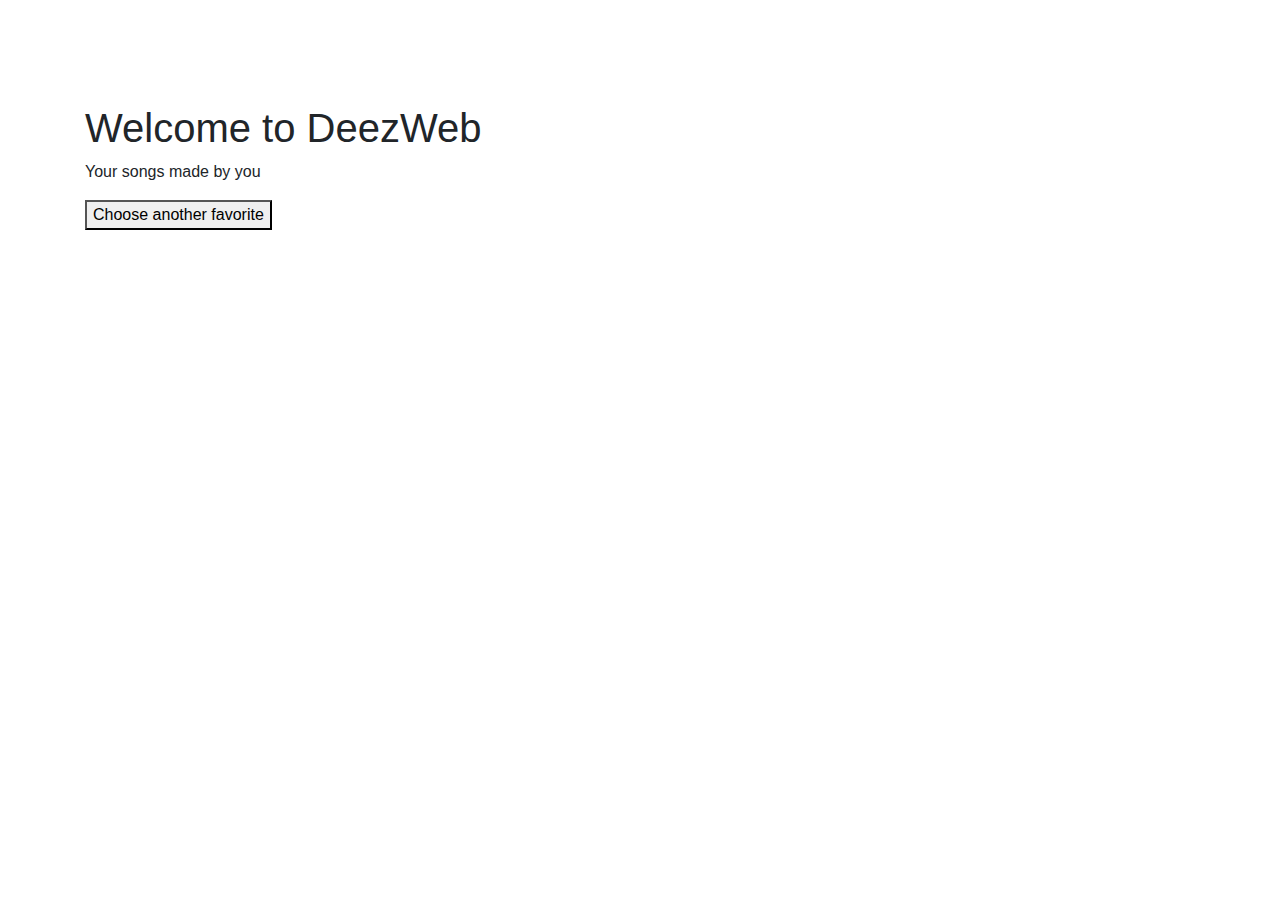
==== index.html @ 997ae9cb "initialisation index" ====
<!DOCTYPE html>
<html>

<head>
    <meta charset='utf-8'>
    <meta http-equiv='X-UA-Compatible' content='IE=edge'>
    <title>DeezWeb ♫</title>
    <meta name='viewport' content='width=device-width, initial-scale=1'>
    <link rel="icon" type="image/png" href="/img/favicon.png" />
    <link rel="stylesheet" href="https://use.fontawesome.com/releases/v5.8.1/css/all.css"
        integrity="sha384-50oBUHEmvpQ+1lW4y57PTFmhCaXp0ML5d60M1M7uH2+nqUivzIebhndOJK28anvf" crossorigin="anonymous">
    <link rel="stylesheet" href="https://stackpath.bootstrapcdn.com/bootstrap/4.3.1/css/bootstrap.min.css"
        integrity="sha384-ggOyR0iXCbMQv3Xipma34MD+dH/1fQ784/j6cY/iJTQUOhcWr7x9JvoRxT2MZw1T" crossorigin="anonymous">
    <link rel='stylesheet' type='text/css' media='screen' href='css/style.css'>
    <link rel='stylesheet' type='text/css' media='screen' href='css/index.css'>
</head>

<body>
    <nav class="navbar navbar-dark navbar-expand-sm">
        <a class="navbar-brand" href="index.html">DeezWeb</a>
        <button class="navbar-toggler" type="button" data-toggle="collapse" data-target="#navbarNavDropdown"
            aria-controls="navbarNavDropdown" aria-expanded="false" aria-label="Toggle navigation">
            <span class="navbar-toggler-icon"></span>
        </button>
        <div class="collapse navbar-collapse" id="navbarNavDropdown">
            <ul class="navbar-nav">
                <li class="nav-item active">
                    <a class="nav-link" href="index.html"><i class="fas fa-home"></i> Accueil </a>
                </li>
                <li class="nav-item">
                    <a class="nav-link" href="search.html"><i class="fas fa-search"></i> Rechercher un titre</a>
                </li>
                <li class="nav-item">
                    <a class="nav-link favorites-link" href="favorites.html"><i class="far fa-heart"></i> Mes
                        Favoris</a>
                </li>
            </ul>
        </div>
    </nav>
    <main class="container mt-5">
        <section class="blockTitle">
            <h1>Welcome to DeezWeb</h1>
            <p class="instruction">Your songs made by you</p>
        </section>
        <section class="randomFavorite" id="randomFavorite"></section>
        <button id="changeTrack" class="changeTrack">Choose another favorite</button>
    </main>

    <!--SCRIPT JS-->
    <script src="https://cdnjs.cloudflare.com/ajax/libs/jquery/3.4.0/jquery.min.js"
        integrity="sha256-BJeo0qm959uMBGb65z40ejJYGSgR7REI4+CW1fNKwOg=" crossorigin="anonymous"></script>
    <script src="https://cdnjs.cloudflare.com/ajax/libs/popper.js/1.14.7/umd/popper.min.js"
        integrity="sha384-UO2eT0CpHqdSJQ6hJty5KVphtPhzWj9WO1clHTMGa3JDZwrnQq4sF86dIHNDz0W1"
        crossorigin="anonymous"></script>
    <script src="https://stackpath.bootstrapcdn.com/bootstrap/4.3.1/js/bootstrap.min.js"
        integrity="sha384-JjSmVgyd0p3pXB1rRibZUAYoIIy6OrQ6VrjIEaFf/nJGzIxFDsf4x0xIM+B07jRM"
        crossorigin="anonymous"></script>
    <script src='js/index.js'></script>


    <!-- VIDEO -->
    <video autoplay loop muted id="bgvid">
        <source src="vid/bg-vid.mp4" type="video/mp4">

</body>

</html>
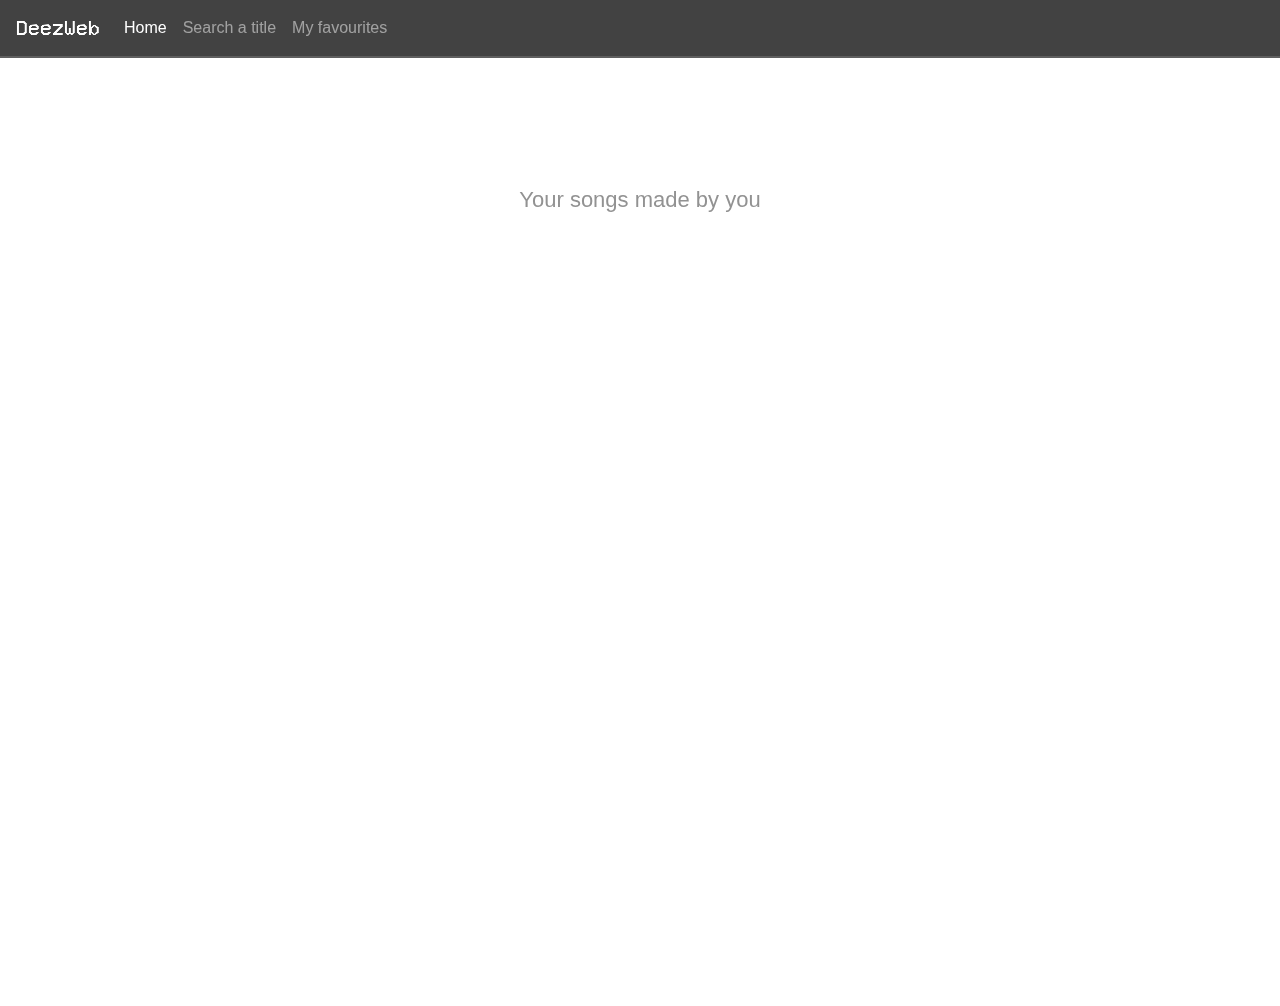
==== commit ee968286: "vf index" ====
--- a/index.html
+++ b/index.html
@@ -4,11 +4,8 @@
 <head>
     <meta charset='utf-8'>
     <meta http-equiv='X-UA-Compatible' content='IE=edge'>
-    <title>DeezWeb ♫</title>
+    <title>SpotiDeezWeb</title>
     <meta name='viewport' content='width=device-width, initial-scale=1'>
-    <link rel="icon" type="image/png" href="/img/favicon.png" />
-    <link rel="stylesheet" href="https://use.fontawesome.com/releases/v5.8.1/css/all.css"
-        integrity="sha384-50oBUHEmvpQ+1lW4y57PTFmhCaXp0ML5d60M1M7uH2+nqUivzIebhndOJK28anvf" crossorigin="anonymous">
     <link rel="stylesheet" href="https://stackpath.bootstrapcdn.com/bootstrap/4.3.1/css/bootstrap.min.css"
         integrity="sha384-ggOyR0iXCbMQv3Xipma34MD+dH/1fQ784/j6cY/iJTQUOhcWr7x9JvoRxT2MZw1T" crossorigin="anonymous">
     <link rel='stylesheet' type='text/css' media='screen' href='css/style.css'>
@@ -25,14 +22,14 @@
         <div class="collapse navbar-collapse" id="navbarNavDropdown">
             <ul class="navbar-nav">
                 <li class="nav-item active">
-                    <a class="nav-link" href="index.html"><i class="fas fa-home"></i> Accueil </a>
+                    <a class="nav-link" href="index.html"><i class="fas fa-home"></i> Home </a>
                 </li>
                 <li class="nav-item">
-                    <a class="nav-link" href="search.html"><i class="fas fa-search"></i> Rechercher un titre</a>
+                    <a class="nav-link" href="search.html"><i class="fas fa-search"></i> Search a title</a>
                 </li>
                 <li class="nav-item">
-                    <a class="nav-link favorites-link" href="favorites.html"><i class="far fa-heart"></i> Mes
-                        Favoris</a>
+                    <a class="nav-link favorites-link" href="favorites.html"><i class="far fa-heart"></i> My
+                        favourites</a>
                 </li>
             </ul>
         </div>
@@ -44,7 +41,10 @@
         </section>
         <section class="randomFavorite" id="randomFavorite"></section>
         <button id="changeTrack" class="changeTrack">Choose another favorite</button>
+        <!--SECTION FOR NO FAV-->
+        <section id="no-fav"></section>
     </main>
+
 
     <!--SCRIPT JS-->
     <script src="https://cdnjs.cloudflare.com/ajax/libs/jquery/3.4.0/jquery.min.js"
--- a/css/style.css
+++ b/css/style.css
@@ -0,0 +1,224 @@
+@font-face {
+    font-family: "vhs";
+    src: url("../font/VCR_OSD_MONO_1.001.ttf") format("truetype");
+}
+
+body {
+    position: relative;
+    color: white;
+}
+
+.navbar {
+    position: relative;
+    z-index: 9999;
+    background-color: #2c2c2ce5;
+    border-bottom: 2px solid #5f5f5f;
+    color: rgb(255, 255, 255);
+}
+
+.navbar-toggler:focus {
+    outline: none;
+}
+
+.navbar-brand {
+    display: flex;
+    align-items: center;
+    font-family: 'vhs';
+}
+
+.container {
+    max-width: 980px;
+    margin: 30px auto 0;
+    position: relative;
+    min-height: 100vh;
+}
+
+.container h1 {
+    font-size: 40px;
+    color: #ffffff;
+    font-family: 'vhs';
+}
+
+.favorites-link i {
+    transition: 0.5s ease-in;
+}
+
+.favorites-link:hover i {
+    color: rgba(223, 21, 21, 0.877);
+    transition: 0.5s ease-in;
+}
+
+.instruction {
+    color: #929292;
+    font-size: 22px;
+    margin-bottom: 20px;
+}
+
+.card {
+    border-radius: 12px;
+    font-size: 14px;
+    margin-bottom: 20px;
+    display: flex;
+    animation: fade 2s ease-out;
+    overflow: hidden;
+    flex-direction: row;
+    flex-wrap: wrap;
+    width: 250px;
+    height: 250px;
+    -webkit-box-shadow: 4px 3px 16px -12px rgba(21, 72, 129, 1);
+    -moz-box-shadow: 4px 3px 16px -12px rgba(21, 72, 129, 1);
+    box-shadow: 4px 3px 16px -12px rgba(21, 72, 129, 1);
+    border: none;
+}
+
+.description {
+    display: flex;
+    flex-direction: row;
+    align-items: center;
+    height: 50%;
+    width: 100%;
+}
+
+.description p {
+    margin: 0;
+}
+
+.cover {
+    max-width: 120px;
+    height: 120px;
+}
+
+.track {
+    height: 100%;
+    word-break: break-word;
+    text-align: center;
+    display: flex;
+    align-items: center;
+    justify-content: center;
+    flex-direction: column;
+    width: 50%;
+}
+
+.song {
+    font-weight: bold;
+    text-align: center;
+}
+
+.credit {
+    display: flex;
+    flex-direction: column;
+    align-items: center;
+    justify-content: center;
+}
+
+.album {
+    font-style: italic;
+    font-size: 10px;
+}
+
+.musicPlayer {
+    height: 50px;
+    width: 90%;
+    margin: 0 auto;
+    outline: none;
+}
+
+.addFavorites, .addFavorites:focus {
+    height: 40px;
+    width: 70%;
+    border-radius: 30px;
+    margin: 0 auto 10px;
+    border: 1px solid transparent;
+    color: white;
+    outline: none;
+    transition: 0.2s ease-in;
+    background-color: rgba(223, 21, 21, 0.877);
+    outline: none;
+}
+
+.addFavorites::after {
+    content: "Ajouter aux favoris";
+}
+
+.removeFavorites::after {
+    content: "Retirer des favoris";
+}
+
+.removeFavorites, .removeFavorites:focus {
+    height: 40px;
+    width: 70%;
+    border-radius: 30px;
+    margin: 0 auto 10px;
+    transition: 0.2s ease-in;
+    border: 1px solid rgba(223, 21, 21, 0.877);
+    color: rgba(223, 21, 21, 0.877);
+    outline: none;
+    background-color: transparent;
+    outline: none;
+}
+
+.removeFavorites:hover {
+    background: #F0F0F0;
+    color: black;
+    border: 1px solid black;
+}
+
+.addFavorites:hover {
+    background: rgba(202, 20, 20, 0.877);
+    color: white;
+}
+
+@keyframes fade {
+    from {
+        opacity: 0;
+        display: block;
+    }
+    to {
+        opacity: 1;
+        display: block;
+    }
+}
+
+@-webkit-keyframes spinner {
+    from {
+        -webkit-transform: rotateY(0deg);
+    }
+    to {
+        -webkit-transform: rotateY(-360deg);
+    }
+}
+
+@keyframes spinner {
+    from {
+        -moz-transform: rotateY(0deg);
+        -ms-transform: rotateY(0deg);
+        transform: rotateY(0deg);
+    }
+    to {
+        -moz-transform: rotateY(-360deg);
+        -ms-transform: rotateY(-360deg);
+        transform: rotateY(-360deg);
+    }
+}
+
+@keyframes slide {
+    from {
+        opacity: 0;
+        transform: translateX(-250%);
+    }
+    to {
+        opacity: 1;
+        transform: translateX(0);
+    }
+}
+
+@keyframes slideDown {
+    from {
+        opacity: 0;
+        transform: translateY(-200px);
+    }
+    to {
+        opacity: 1;
+        transform: translateY(0);
+    }
+}--- a/css/index.css
+++ b/css/index.css
@@ -0,0 +1,39 @@
+.blockTitle{
+    width:100%;
+    margin:15px auto;
+    display:flex;
+    color:#525252;
+    align-items:center;
+    justify-content: center;
+    flex-direction: column;
+    min-height:150px;
+}
+.randomFavorite{
+    display:flex;
+    justify-content: center;
+}
+.changeTrack, .changeTrack:focus{
+    width:250px;
+    margin:0 auto;
+    border: 0;
+    outline:0;
+    padding:15px;
+    color:rgb(255, 255, 255);
+    display:block;
+    background:rgba(54, 137, 204, 0);
+    border: 2px solid white;
+    border-radius:30px;
+}
+.changeTrack:hover{
+    background-color: #2c2c2c;
+}
+.card{
+    animation: slide 1.2s ease-out;
+}
+
+video#bgvid{
+	position: fixed; right: 0; bottom: 0;
+	min-width: 100%; min-height: 100%;
+	width: auto; height: auto; z-index: -1;
+	background-size: cover;
+}
